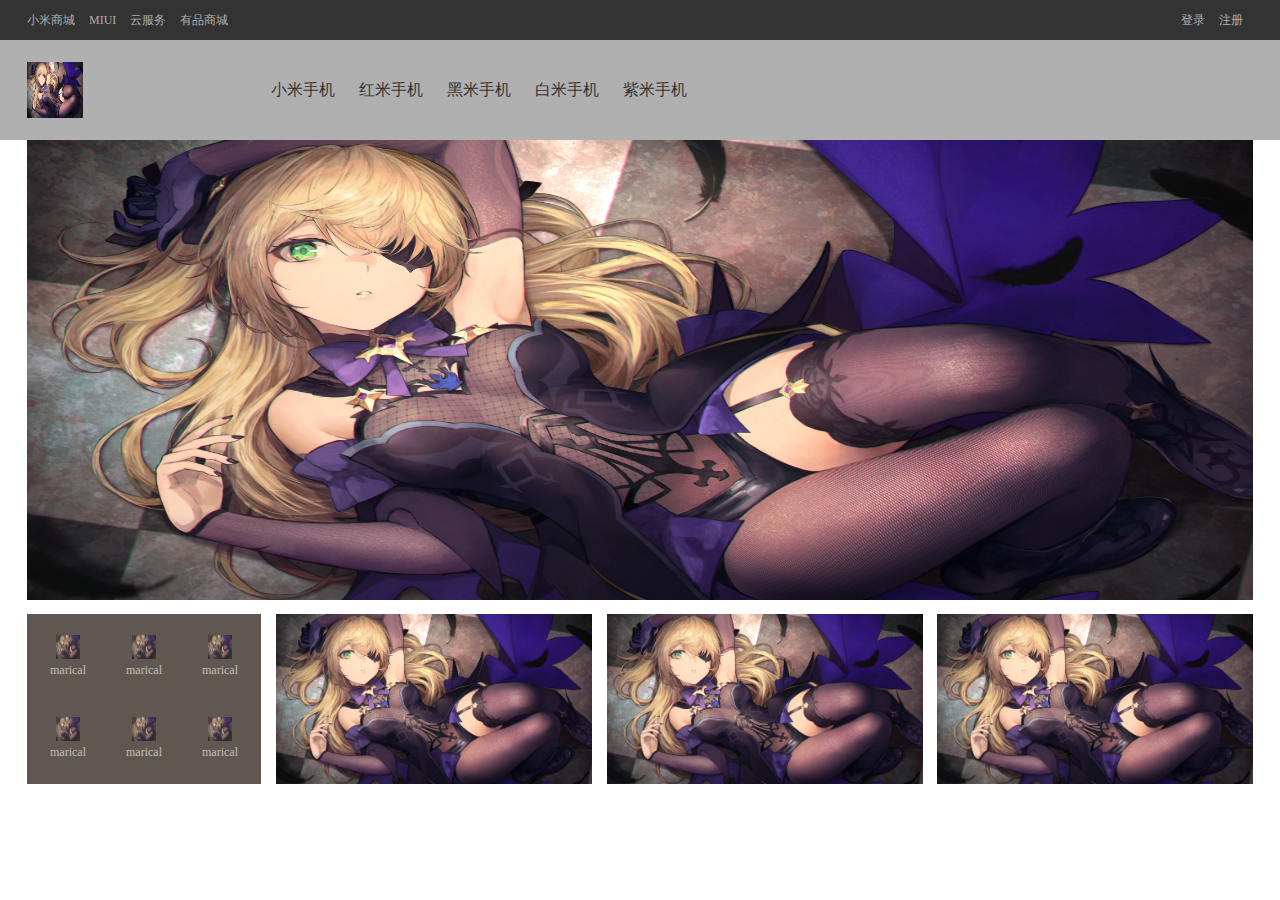
==== templates/Example_4.html @ 56a205ce "Rename 案例四：推荐.html to Example_4.html" ====
<!DOCTYPE html>
<html lang="en">
<head>
    <meta charset="UTF-8">
    <title>Title</title>


    <style>
        body{
        margin: 0;
        }
        img{
        width: 100%;
        height: 100%;}
        .left{
        float: left;
        }

        .header{
        background-color: #333;
        }

        .container{
        width: 1226px;
        margin: 0 auto;}

        .header .menu{
        float: left;
        height: 40px;
        color: white;
        }

        .header .account{
        float: right;
        color: white;
        height: 38px;
        line-height: 38px;}

        .header  a{
        color: #b0b0b0;
        line-height: 40px;
        display: inline-block;
        font-size: 12px;
        margin-right: 10px;
        text-decoration: none;
        }
        .header a:hover{
        color: white;}
    .sub-header{
      background-color: #b0b0b0;
      height: 100px;}

    .sub-header .logo{
      width: 234px;
      height: 100px;
      float: left;
       }
    .sub-header .menu-list{
      float: left;
      height: 100px;
       }
    .sub-header .menu-list a{
        display: inline-block;
        padding: 0 10px;
        color: #333;
        font-size: 16px;

        text-decoration: none;
    }
    .sub-header .menu-list a:hover{
        color: #ff6700;
    }
    .sub-header .search{
      height: 100px;
      float: right;
       }

     .slider .sd-img{
        width: 1226px;
        height: 460px;}

     .news .channel{
     height: 164px;
     width: 228px;
     background-color: #5f5750;
     padding: 3px;}

     .news{
     margin-top:14px;}

     .news .channel .item{
     height: 82px;
     width: 76px;
     float: left;
     text-align: center; }

     .news .channel .item a{
        display: inline-block;
     font-size: 12px;
         padding-top: 18px;
      color: #fff;
      text-decoration: none;
      opacity: 0.6;}

    .news .channel .item a:hover{
         opacity: 1}

     .news .channel .item img{
     height: 24px;
     width: 24px;
     display: block;
      margin: 0 auto 4px;}

     .news .list-item{
     height: 170px;
     width: 316px;}
  </style>


</head>
<body>

<div class="header">
    <div class="container">
    <div class="menu">
        <a href="https://ask.csdn.net/questions/1060834">小米商城</a>
        <a href="https://ask.csdn.net/questions/1060834">MIUI</a>
        <a href="https://ask.csdn.net/questions/1060834">云服务</a>
        <a href="https://ask.csdn.net/questions/1060834">有品商城</a>
            </div>
        <div class="account">
        <a href="https://ask.csdn.net/questions/1060834">登录</a>
        <a href="https://ask.csdn.net/questions/1060834">注册</a></div>
        <div style="clear: both"></div>

    </div>
</div>

<div class="sub-header">
  <div class="container">
    <div class="logo">
        <!--行内标签：默认设置高度和边距无效。-> 块级/行内+块级-->
      <a href="https://ask.csdn.net/questions/1060834" style="margin-top: 22px;display: inline-block">
          <img src="/static/fxe.jpg" style="height: 56px;width:56px" alt="">
      </a>
    </div>
    <div class="menu-list" style="line-height: 100px">
        <!--把内容撑起来 -->
        <a href="https://ask.csdn.net/questions/1060834">小米手机</a>
        <a href="https://ask.csdn.net/questions/1060834">红米手机</a>
        <a href="https://ask.csdn.net/questions/1060834">黑米手机</a>
        <a href="https://ask.csdn.net/questions/1060834">白米手机</a>
        <a href="https://ask.csdn.net/questions/1060834">紫米手机</a>
    </div>
    <div class="search"></div>
    <div style="clear:both;"></div>
  </div>
</div>

<div class="slider">
  <div class="container">
    <div class="sd-img">
      <img src="/static/fxe.jpg">
    </div>
  </div>
</div>

<div class="news">
    <div class="container">
        <div class="channel left">
            <div class="item left">
                <a href="https://zhtj.youth.cn/zhtj/">
                    <img src="/static/fxe.jpg" alt="">
                    <span >marical</span>
                </a>
            </div>
            <div class="item left">
                 <a href="https://zhtj.youth.cn/zhtj/">
                    <img src="/static/fxe.jpg" alt="">
                    <span >marical</span>
                </a></div>
            <div class="item left">
                 <a href="https://zhtj.youth.cn/zhtj/">
                    <img src="/static/fxe.jpg" alt="">
                    <span >marical</span>
                </a></div>
            <div class="item left">
                 <a href="https://zhtj.youth.cn/zhtj/">
                    <img src="/static/fxe.jpg" alt="">
                    <span >marical</span>
                </a></div>
            <div class="item left">
                 <a href="https://zhtj.youth.cn/zhtj/">
                    <img src="/static/fxe.jpg" alt="">
                    <span >marical</span>
                </a></div>
            <div class="item left">
                 <a href="https://zhtj.youth.cn/zhtj/">
                    <img src="/static/fxe.jpg" alt="">
                    <span >marical</span>
                </a></div>
            <div class="clear:both"></div>

        </div>
        <div class="list-item left" style="margin-left: 15px">
            <img src="/static/fxe.jpg">
        </div>
        <div class="list-item left" style="margin-left: 15px">
            <img src="/static/fxe.jpg">
        </div>
        <div class="list-item left" style="margin-left: 14px">
            <img src="/static/fxe.jpg">
        </div>
        <div class="clear:both"></div>
    </div>
</div>



</body>
</html>
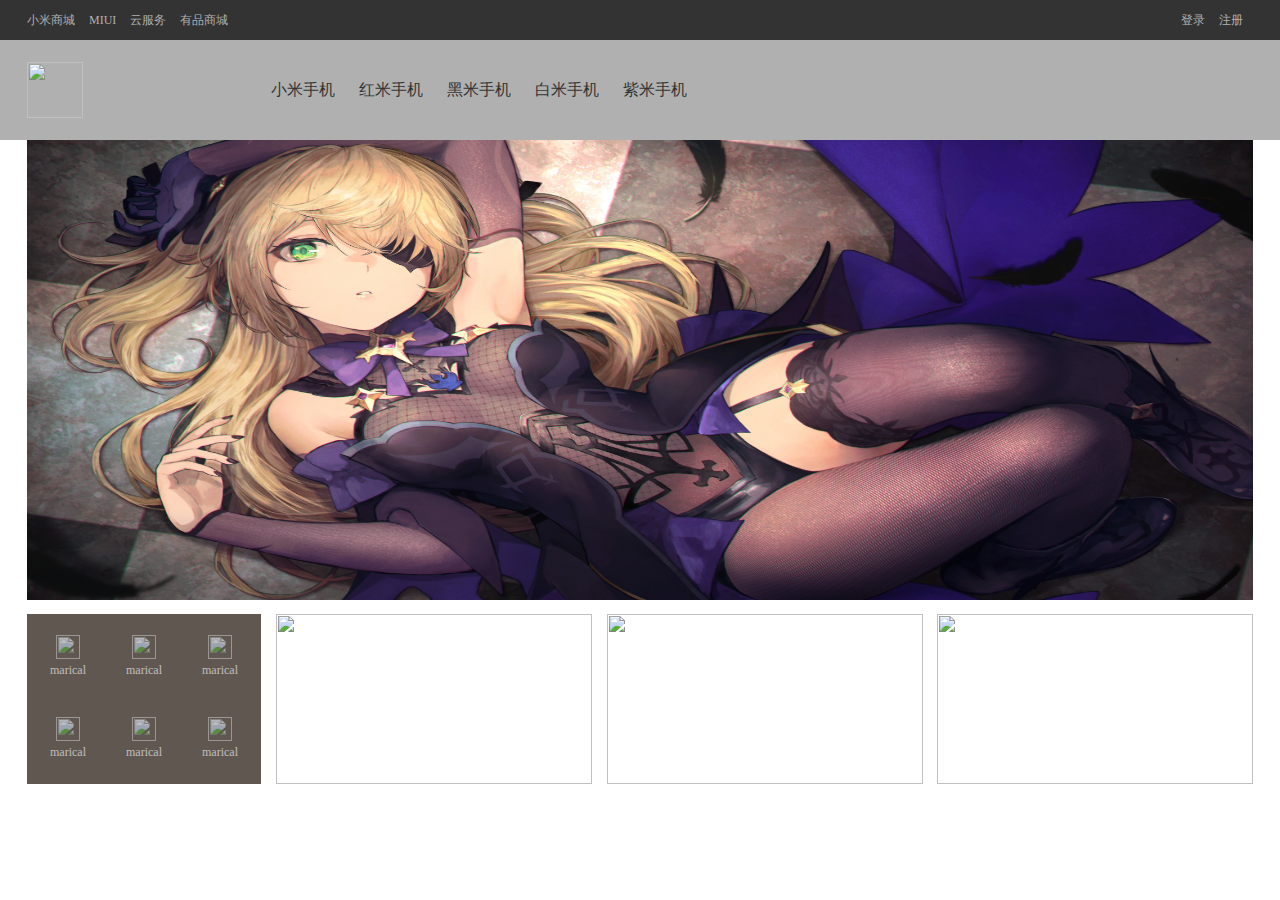
==== commit 463c75f0: "Update Example_4.html" ====
--- a/templates/Example_4.html
+++ b/templates/Example_4.html
@@ -141,7 +141,7 @@
     <div class="logo">
         <!--行内标签：默认设置高度和边距无效。-> 块级/行内+块级-->
       <a href="https://ask.csdn.net/questions/1060834" style="margin-top: 22px;display: inline-block">
-          <img src="/static/fxe.jpg" style="height: 56px;width:56px" alt="">
+          <img src="https://github.com/Yanggu11/HTML_Exercise/blob/main/static/fxe.jpg" style="height: 56px;width:56px" alt="">
       </a>
     </div>
     <div class="menu-list" style="line-height: 100px">
@@ -170,46 +170,46 @@
         <div class="channel left">
             <div class="item left">
                 <a href="https://zhtj.youth.cn/zhtj/">
-                    <img src="/static/fxe.jpg" alt="">
+                    <img src="https://github.com/Yanggu11/HTML_Exercise/blob/main/static/fxe.jpg" alt="">
                     <span >marical</span>
                 </a>
             </div>
             <div class="item left">
                  <a href="https://zhtj.youth.cn/zhtj/">
-                    <img src="/static/fxe.jpg" alt="">
-                    <span >marical</span>
-                </a></div>
-            <div class="item left">
-                 <a href="https://zhtj.youth.cn/zhtj/">
-                    <img src="/static/fxe.jpg" alt="">
-                    <span >marical</span>
-                </a></div>
-            <div class="item left">
-                 <a href="https://zhtj.youth.cn/zhtj/">
-                    <img src="/static/fxe.jpg" alt="">
-                    <span >marical</span>
-                </a></div>
-            <div class="item left">
-                 <a href="https://zhtj.youth.cn/zhtj/">
-                    <img src="/static/fxe.jpg" alt="">
-                    <span >marical</span>
-                </a></div>
-            <div class="item left">
-                 <a href="https://zhtj.youth.cn/zhtj/">
-                    <img src="/static/fxe.jpg" alt="">
+                    <img src="https://github.com/Yanggu11/HTML_Exercise/blob/main/static/fxe.jpg" alt="">
+                    <span >marical</span>
+                </a></div>
+            <div class="item left">
+                 <a href="https://zhtj.youth.cn/zhtj/">
+                    <img src="https://github.com/Yanggu11/HTML_Exercise/blob/main/static/fxe.jpg" alt="">
+                    <span >marical</span>
+                </a></div>
+            <div class="item left">
+                 <a href="https://zhtj.youth.cn/zhtj/">
+                    <img src="https://github.com/Yanggu11/HTML_Exercise/blob/main/static/fxe.jpg" alt="">
+                    <span >marical</span>
+                </a></div>
+            <div class="item left">
+                 <a href="https://zhtj.youth.cn/zhtj/">
+                    <img src="https://github.com/Yanggu11/HTML_Exercise/blob/main/static/fxe.jpg" alt="">
+                    <span >marical</span>
+                </a></div>
+            <div class="item left">
+                 <a href="https://zhtj.youth.cn/zhtj/">
+                    <img src="https://github.com/Yanggu11/HTML_Exercise/blob/main/static/fxe.jpg" alt="">
                     <span >marical</span>
                 </a></div>
             <div class="clear:both"></div>
 
         </div>
         <div class="list-item left" style="margin-left: 15px">
-            <img src="/static/fxe.jpg">
+            <img src="https://github.com/Yanggu11/HTML_Exercise/blob/main/static/fxe.jpg">
         </div>
         <div class="list-item left" style="margin-left: 15px">
-            <img src="/static/fxe.jpg">
+            <img src="https://github.com/Yanggu11/HTML_Exercise/blob/main/static/fxe.jpg">
         </div>
         <div class="list-item left" style="margin-left: 14px">
-            <img src="/static/fxe.jpg">
+            <img src="https://github.com/Yanggu11/HTML_Exercise/blob/main/static/fxe.jpg">
         </div>
         <div class="clear:both"></div>
     </div>
